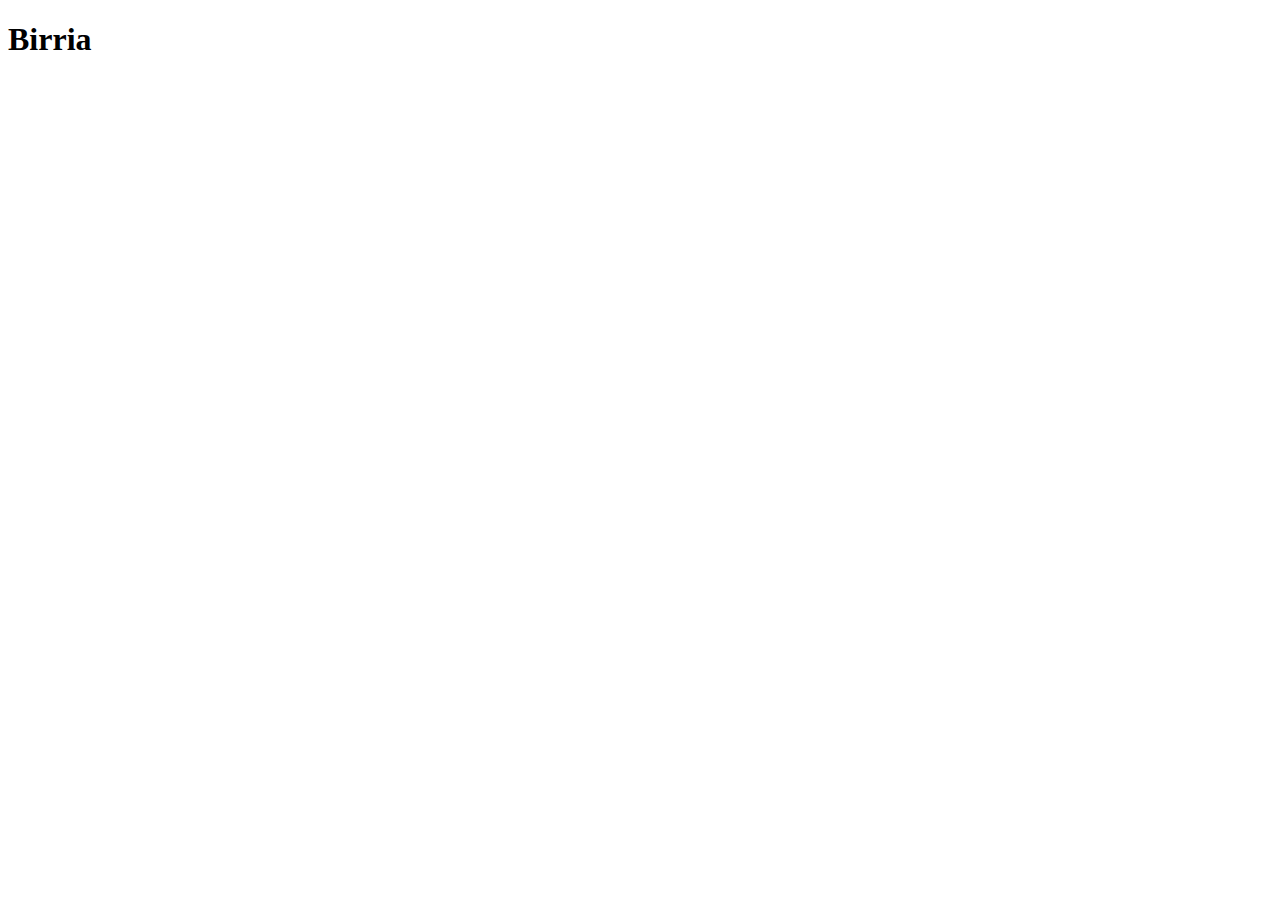
==== recipes/birria.html @ 490b3db4 "Add recipes/ directory Add birria.html" ====
<!DOCTYPE html>
<html lang="en">
<head>
    <meta charset="UTF-8">
    <meta http-equiv="X-UA-Compatible" content="IE=edge">
    <meta name="viewport" content="width=device-width, initial-scale=1.0">
    <title>Birria</title>
</head>
<body>
    <h1>Birria</h1>
</body>
</html>
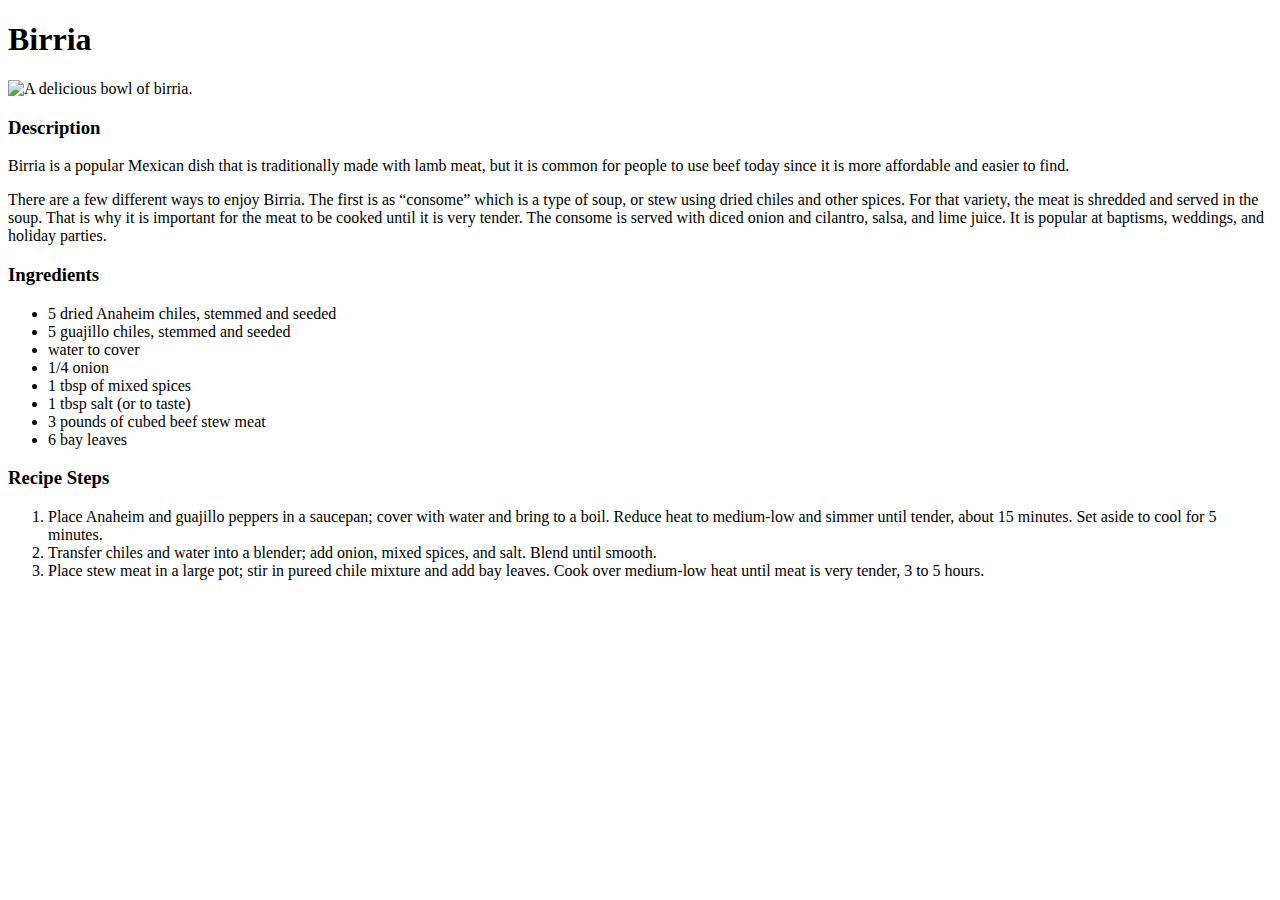
==== commit b121d92f: "Add Ingredients Add recipe steps" ====
--- a/recipes/birria.html
+++ b/recipes/birria.html
@@ -8,5 +8,30 @@
 </head>
 <body>
     <h1>Birria</h1>
+    <img src="https://www.mylatinatable.com/wp-content/uploads/2019/11/Birria-3-scaled.jpg.webp" alt="A delicious bowl of birria.">
+    
+    <h3>Description</h3>
+    <p>Birria is a popular Mexican dish that is traditionally made with lamb meat, but it is common for people to use beef today since it is more affordable and easier to find.</p>
+    <p>There are a few different ways to enjoy Birria. The first is as “consome” which is a type of soup, or stew using dried chiles and other spices. For that variety, the meat is shredded and served in the soup. That is why it is important for the meat to be cooked until it is very tender. The consome is served with diced onion and cilantro, salsa, and lime juice. It is popular at baptisms, weddings, and holiday parties.</p>
+
+    <h3>Ingredients</h3>
+
+    <ul>
+        <li>5 dried Anaheim chiles, stemmed and seeded</li>
+        <li>5 guajillo chiles, stemmed and seeded</li>
+        <li>water to cover</li>
+        <li>1/4 onion</li>
+        <li>1 tbsp of mixed spices</li>
+        <li>1 tbsp salt (or to taste)</li>
+        <li>3 pounds of cubed beef stew meat</li>
+        <li>6 bay leaves</li>
+    </ul>
+
+    <h3>Recipe Steps</h3>
+    <ol>
+        <li>Place Anaheim and guajillo peppers in a saucepan; cover with water and bring to a boil. Reduce heat to medium-low and simmer until tender, about 15 minutes. Set aside to cool for 5 minutes.</li>
+        <li>Transfer chiles and water into a blender; add onion, mixed spices, and salt. Blend until smooth.</li>
+        <li>Place stew meat in a large pot; stir in pureed chile mixture and add bay leaves. Cook over medium-low heat until meat is very tender, 3 to 5 hours.</li>
+    </ol>
 </body>
 </html>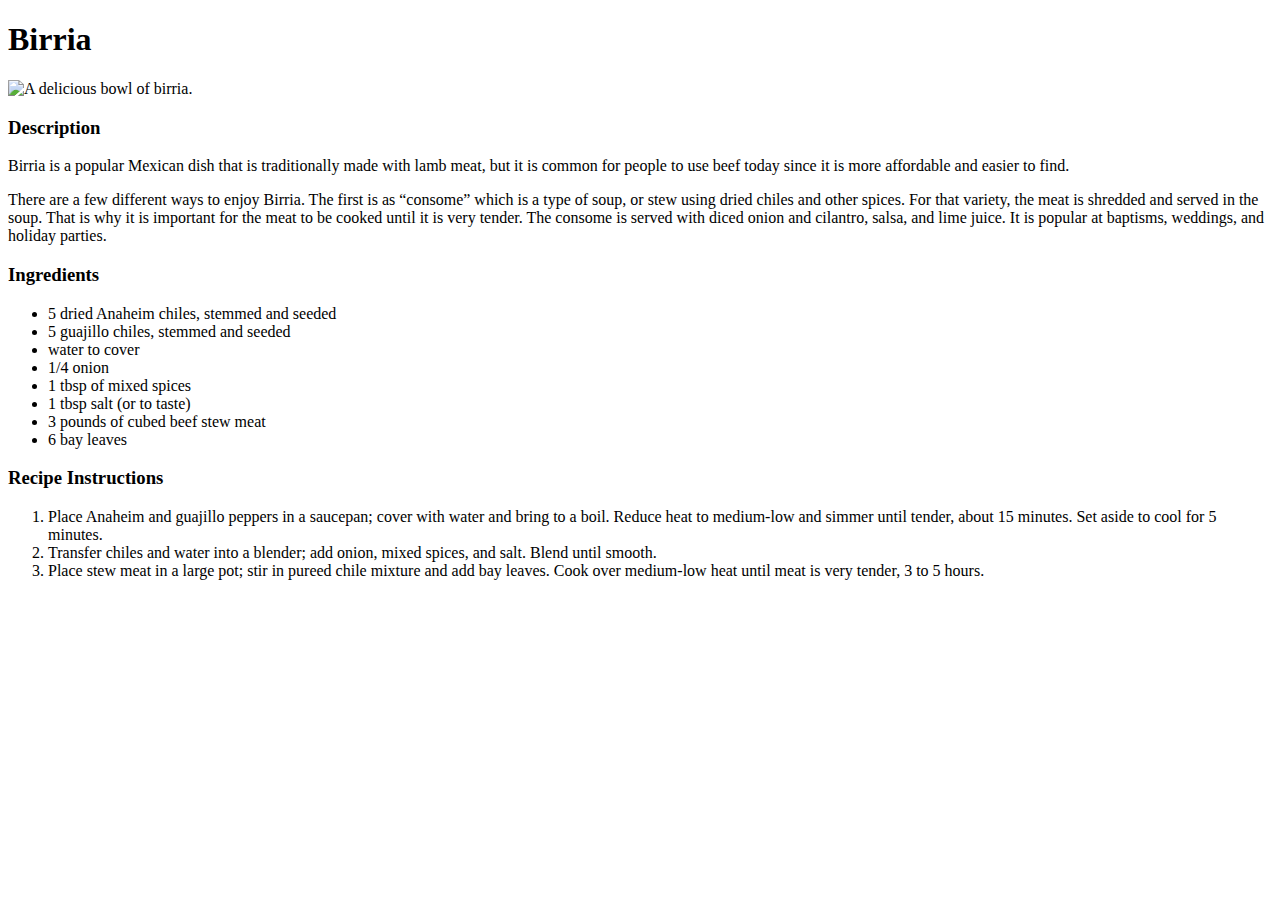
==== commit 457911d5: "Add cheesecake.html Add chicken-alfredo.html Modified index.html to add cheesecake.html and chicken-" ====
--- a/recipes/birria.html
+++ b/recipes/birria.html
@@ -27,7 +27,7 @@
         <li>6 bay leaves</li>
     </ul>
 
-    <h3>Recipe Steps</h3>
+    <h3>Recipe Instructions</h3>
     <ol>
         <li>Place Anaheim and guajillo peppers in a saucepan; cover with water and bring to a boil. Reduce heat to medium-low and simmer until tender, about 15 minutes. Set aside to cool for 5 minutes.</li>
         <li>Transfer chiles and water into a blender; add onion, mixed spices, and salt. Blend until smooth.</li>
